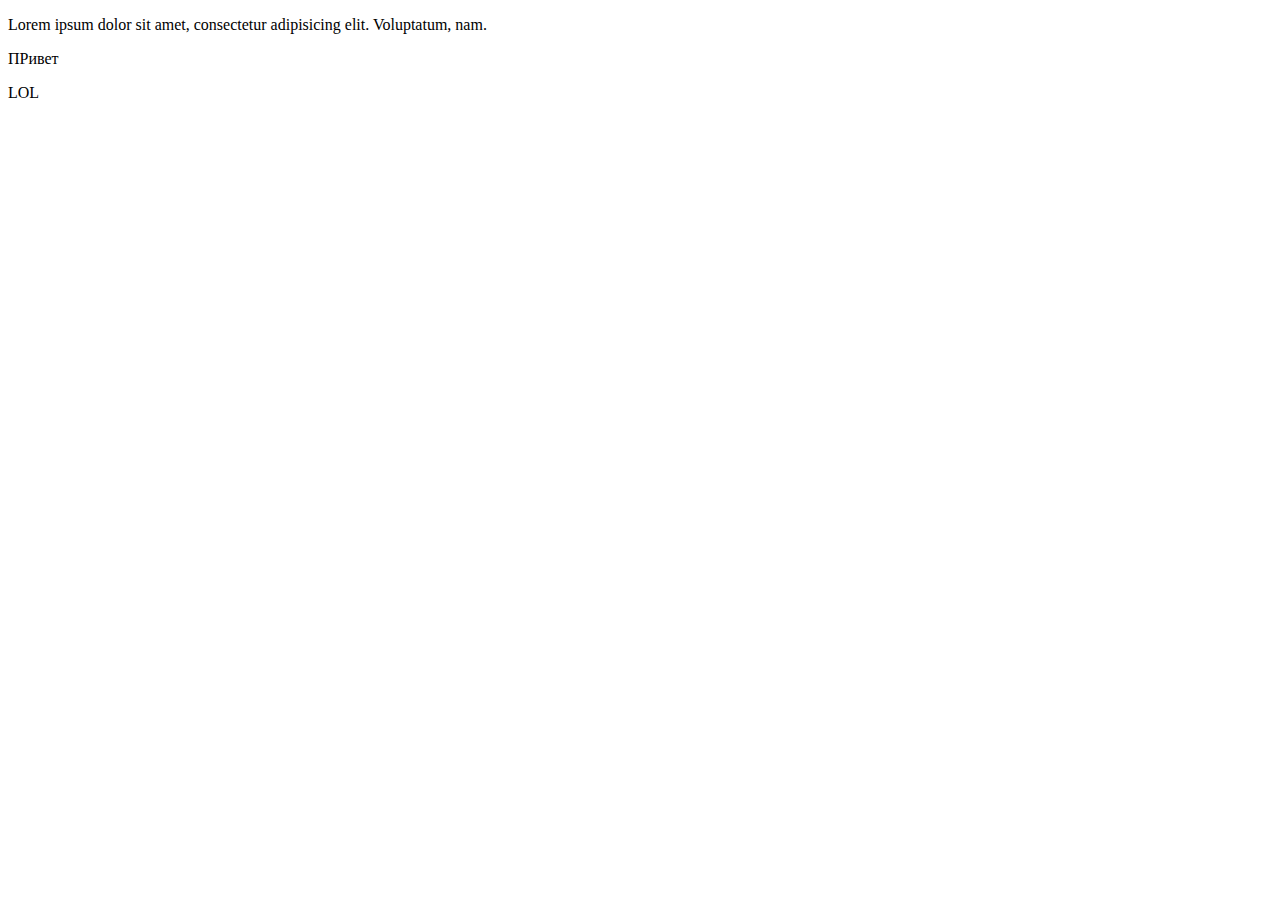
==== git.html @ cbfac353 "poizdosya detected" ====
<!DOCTYPE html>
<html lang="en">
<head>
    <meta charset="UTF-8">
    <title>Document</title>
</head>
<body>
    <p>Lorem ipsum dolor sit amet, consectetur adipisicing elit. Voluptatum, nam.</p>
    <div class="valya">ПРивет</div>
    <p>LOL</p>
    
</body>
</html>
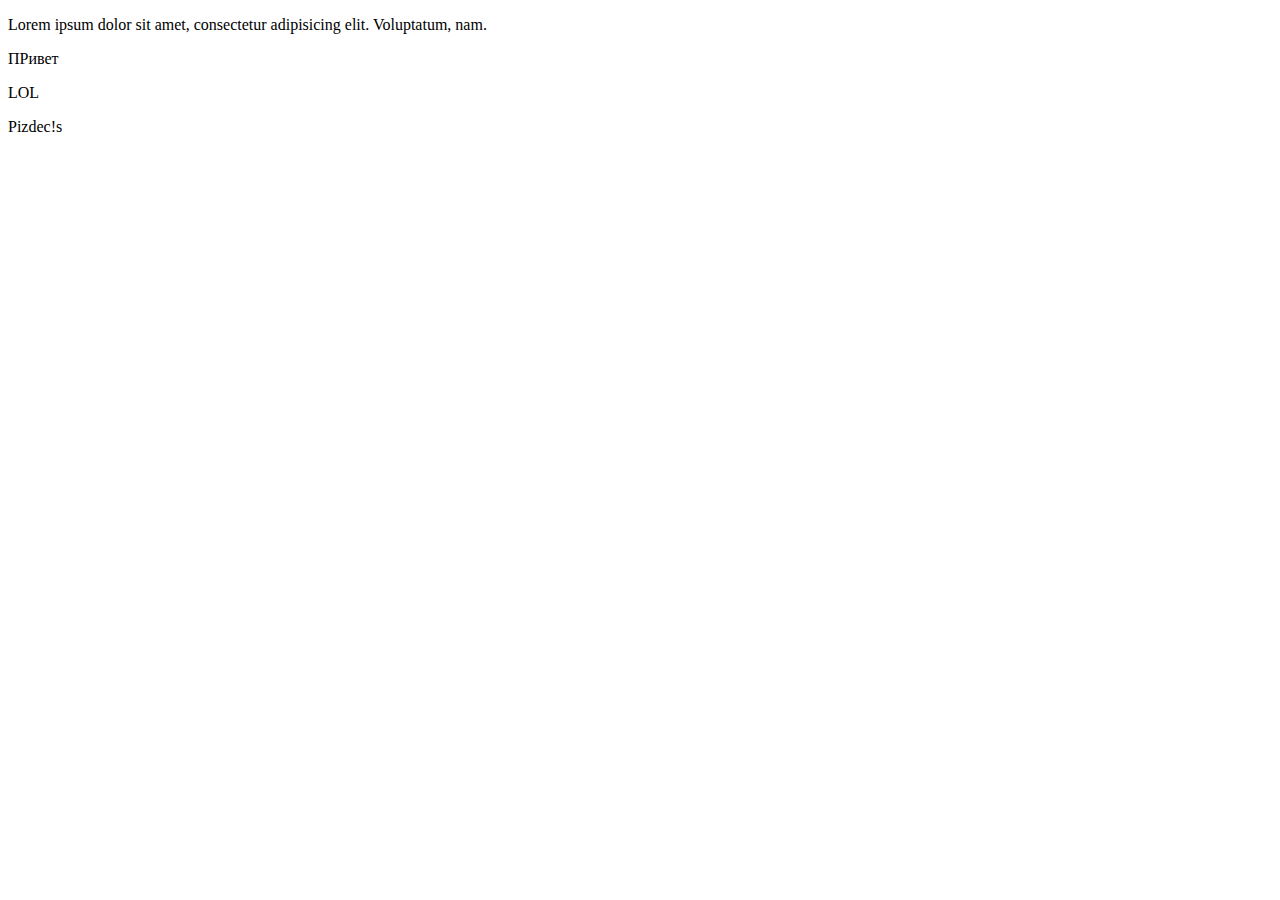
==== commit ea4a9718: "pizdos" ====
--- a/git.html
+++ b/git.html
@@ -8,6 +8,6 @@
     <p>Lorem ipsum dolor sit amet, consectetur adipisicing elit. Voluptatum, nam.</p>
     <div class="valya">ПРивет</div>
     <p>LOL</p>
-    
+    <p>Pizdec!s</p>
 </body>
 </html>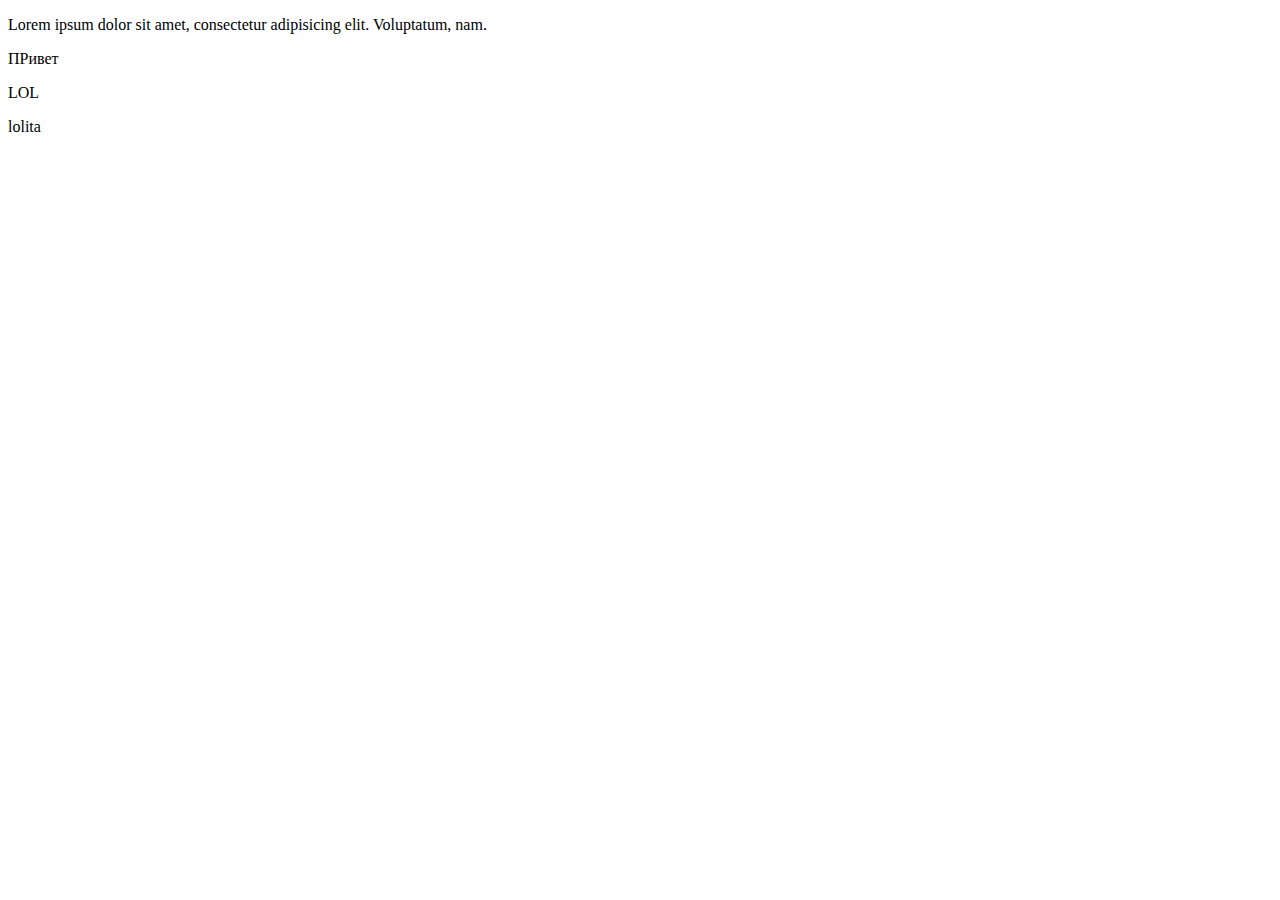
==== commit 0181d329: "not bad" ====
--- a/git.html
+++ b/git.html
@@ -8,6 +8,6 @@
     <p>Lorem ipsum dolor sit amet, consectetur adipisicing elit. Voluptatum, nam.</p>
     <div class="valya">ПРивет</div>
     <p>LOL</p>
-    <p>Pizdec!s</p>
+    <p>lolita</p>
 </body>
 </html>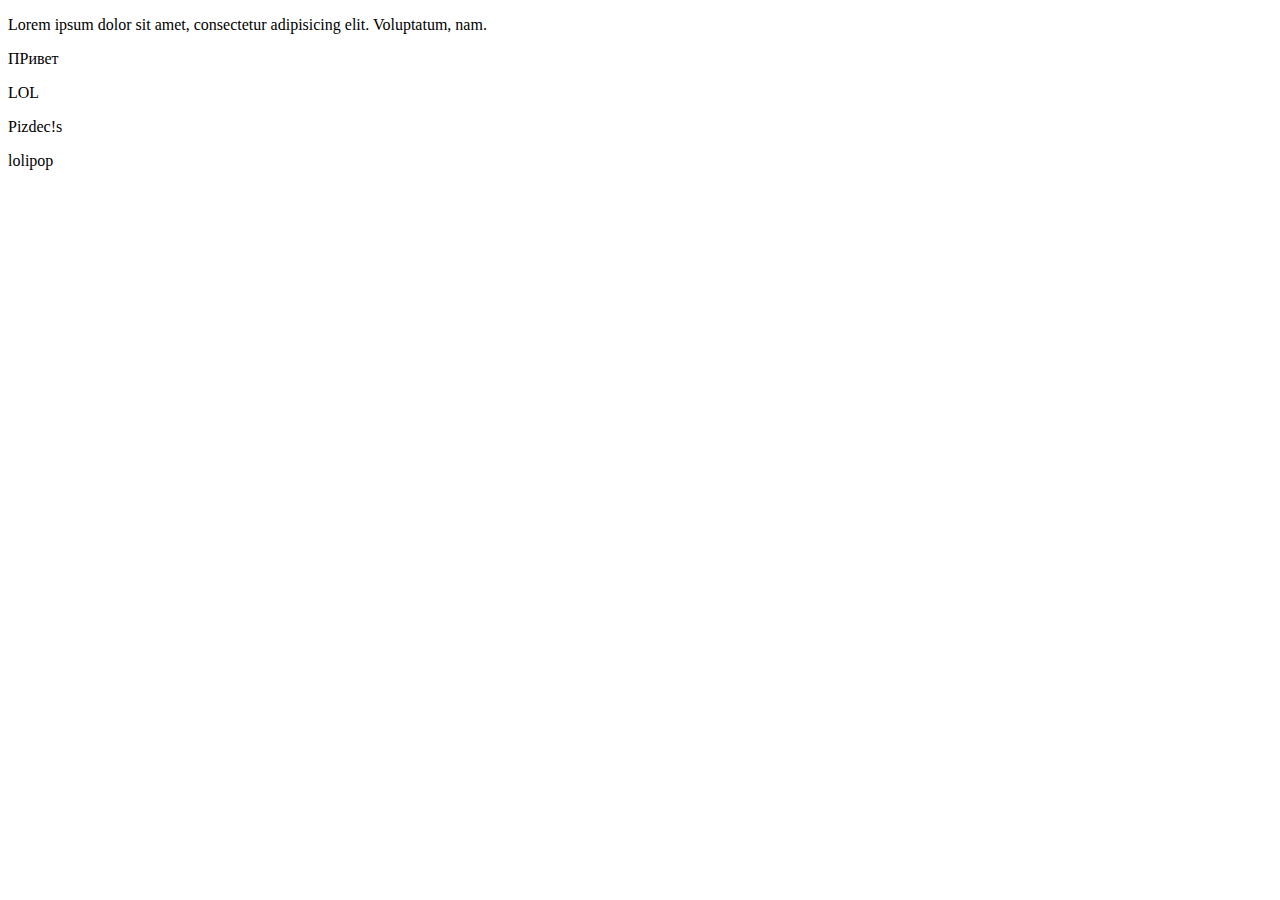
==== commit 06d8339d: "not bad 2" ====
--- a/git.html
+++ b/git.html
@@ -8,6 +8,7 @@
     <p>Lorem ipsum dolor sit amet, consectetur adipisicing elit. Voluptatum, nam.</p>
     <div class="valya">ПРивет</div>
     <p>LOL</p>
-    <p>lolita</p>
+    <p>Pizdec!s</p>
+    <p>lolipop</p>
 </body>
 </html>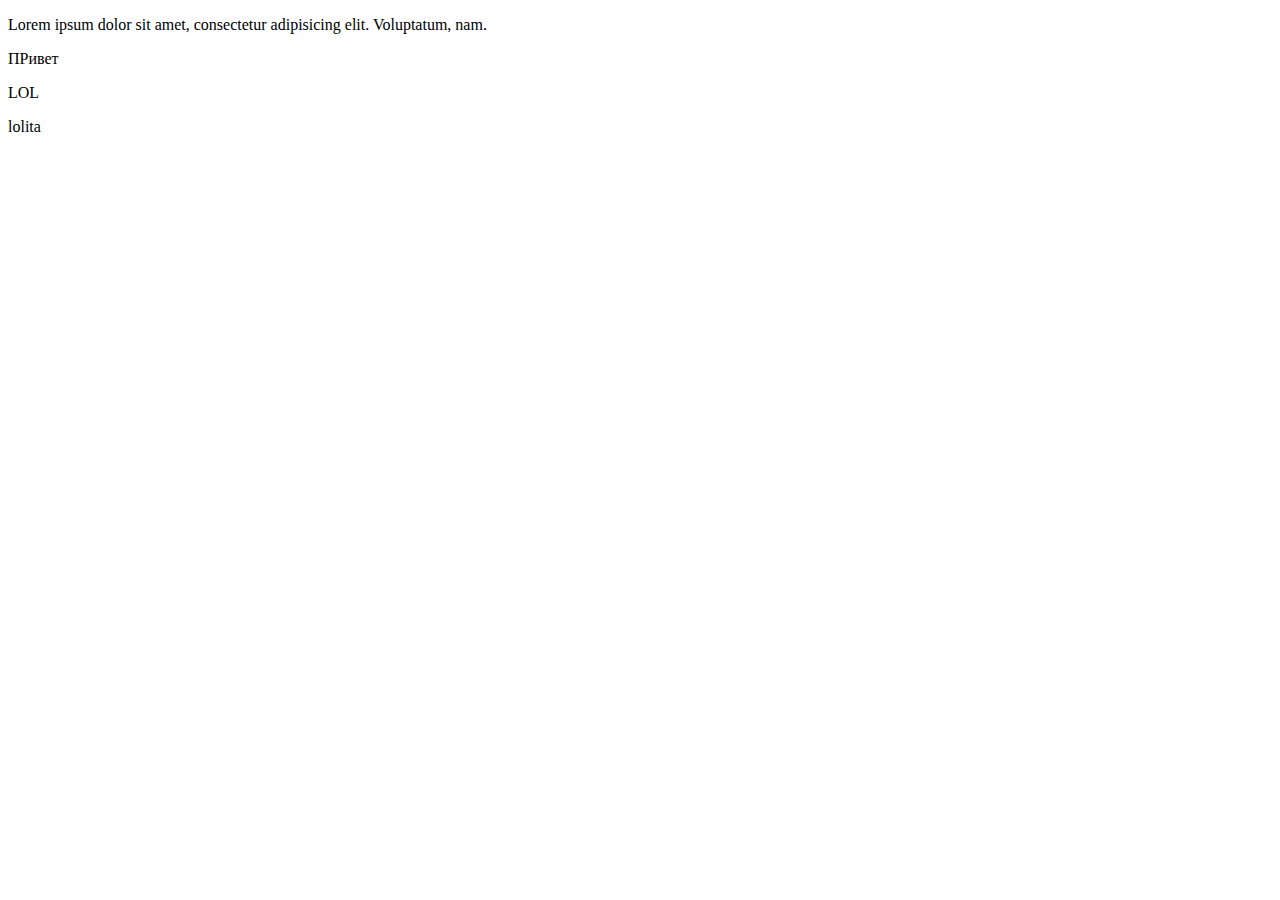
==== commit 8a8e65f0: "Revert "not bad 2"" ====
--- a/git.html
+++ b/git.html
@@ -8,7 +8,6 @@
     <p>Lorem ipsum dolor sit amet, consectetur adipisicing elit. Voluptatum, nam.</p>
     <div class="valya">ПРивет</div>
     <p>LOL</p>
-    <p>Pizdec!s</p>
-    <p>lolipop</p>
+    <p>lolita</p>
 </body>
 </html>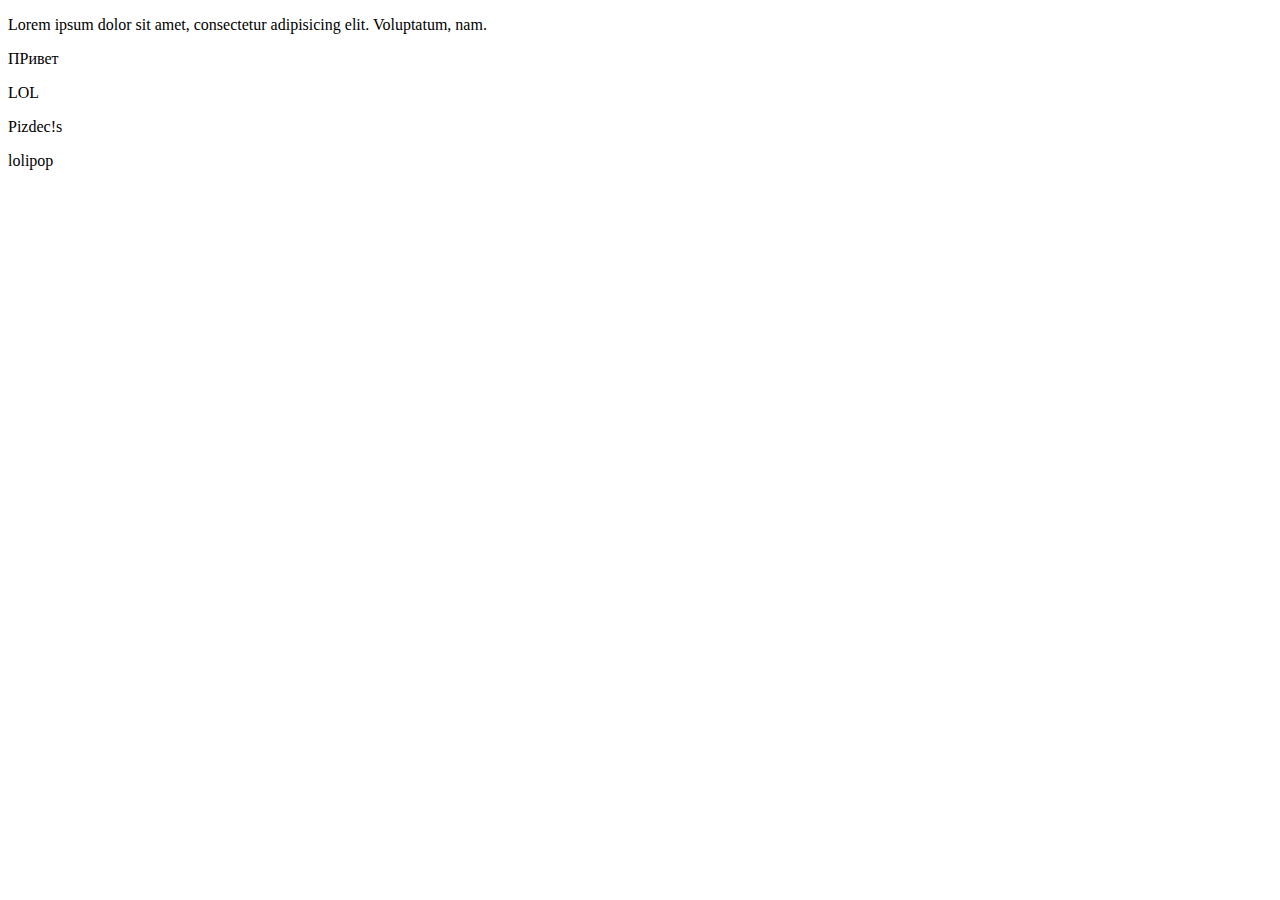
==== commit 2a5be57d: "Revert "Revert "not bad 2""" ====
--- a/git.html
+++ b/git.html
@@ -8,6 +8,7 @@
     <p>Lorem ipsum dolor sit amet, consectetur adipisicing elit. Voluptatum, nam.</p>
     <div class="valya">ПРивет</div>
     <p>LOL</p>
-    <p>lolita</p>
+    <p>Pizdec!s</p>
+    <p>lolipop</p>
 </body>
 </html>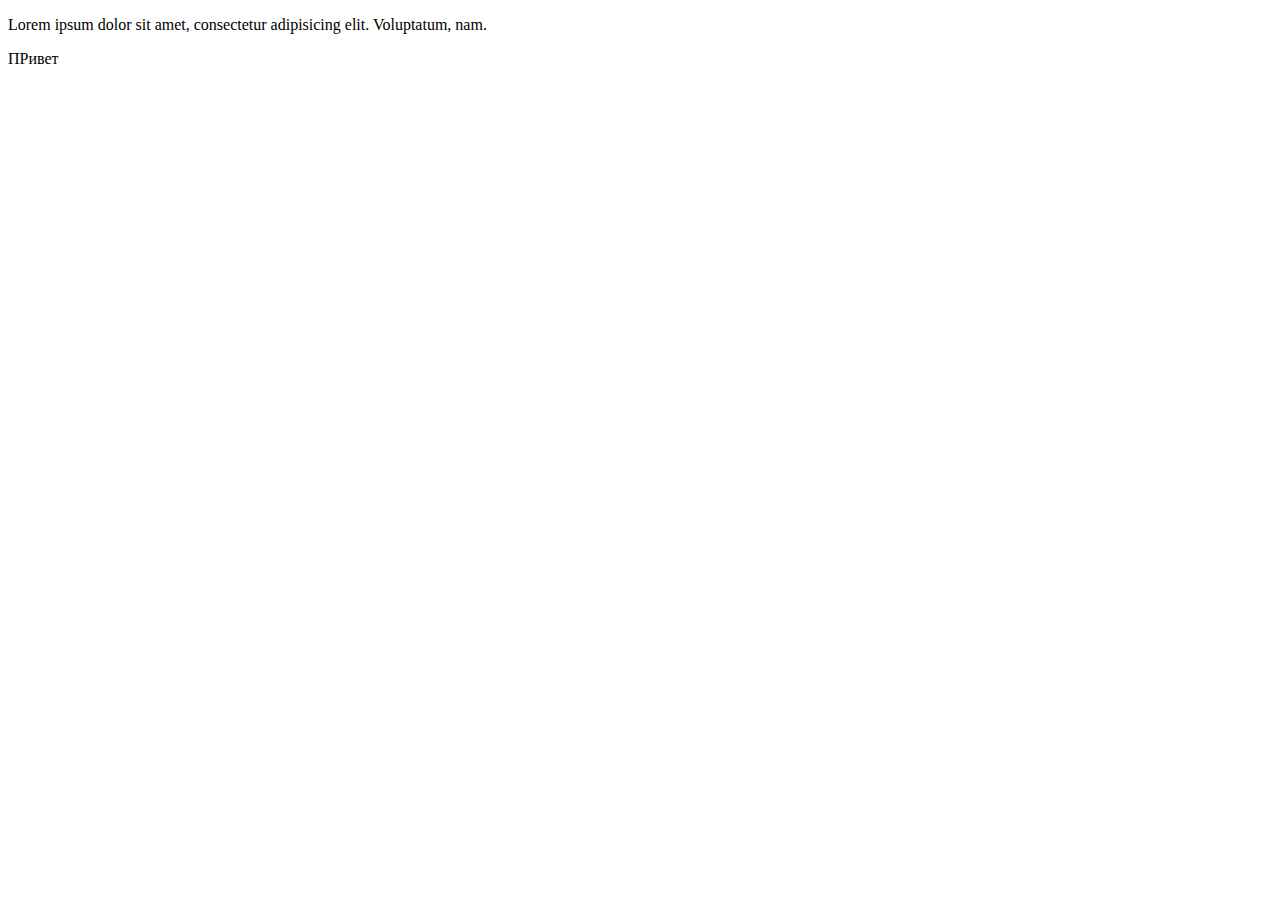
==== commit 5e9a359d: "baddd commit" ====
--- a/git.html
+++ b/git.html
@@ -7,8 +7,5 @@
 <body>
     <p>Lorem ipsum dolor sit amet, consectetur adipisicing elit. Voluptatum, nam.</p>
     <div class="valya">ПРивет</div>
-    <p>LOL</p>
-    <p>Pizdec!s</p>
-    <p>lolipop</p>
 </body>
 </html>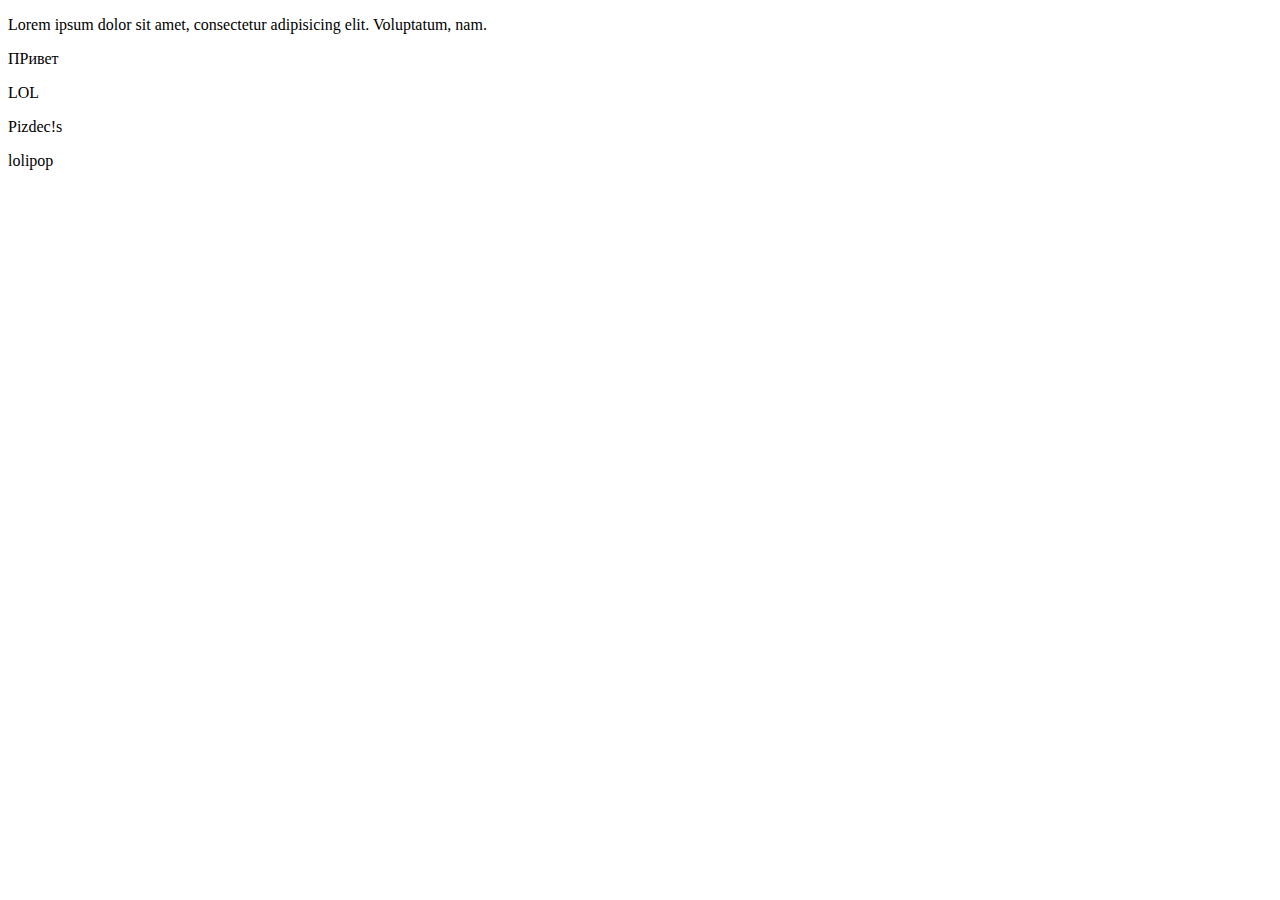
==== commit a715bd80: "Revert "baddd commit"" ====
--- a/git.html
+++ b/git.html
@@ -7,5 +7,8 @@
 <body>
     <p>Lorem ipsum dolor sit amet, consectetur adipisicing elit. Voluptatum, nam.</p>
     <div class="valya">ПРивет</div>
+    <p>LOL</p>
+    <p>Pizdec!s</p>
+    <p>lolipop</p>
 </body>
 </html>